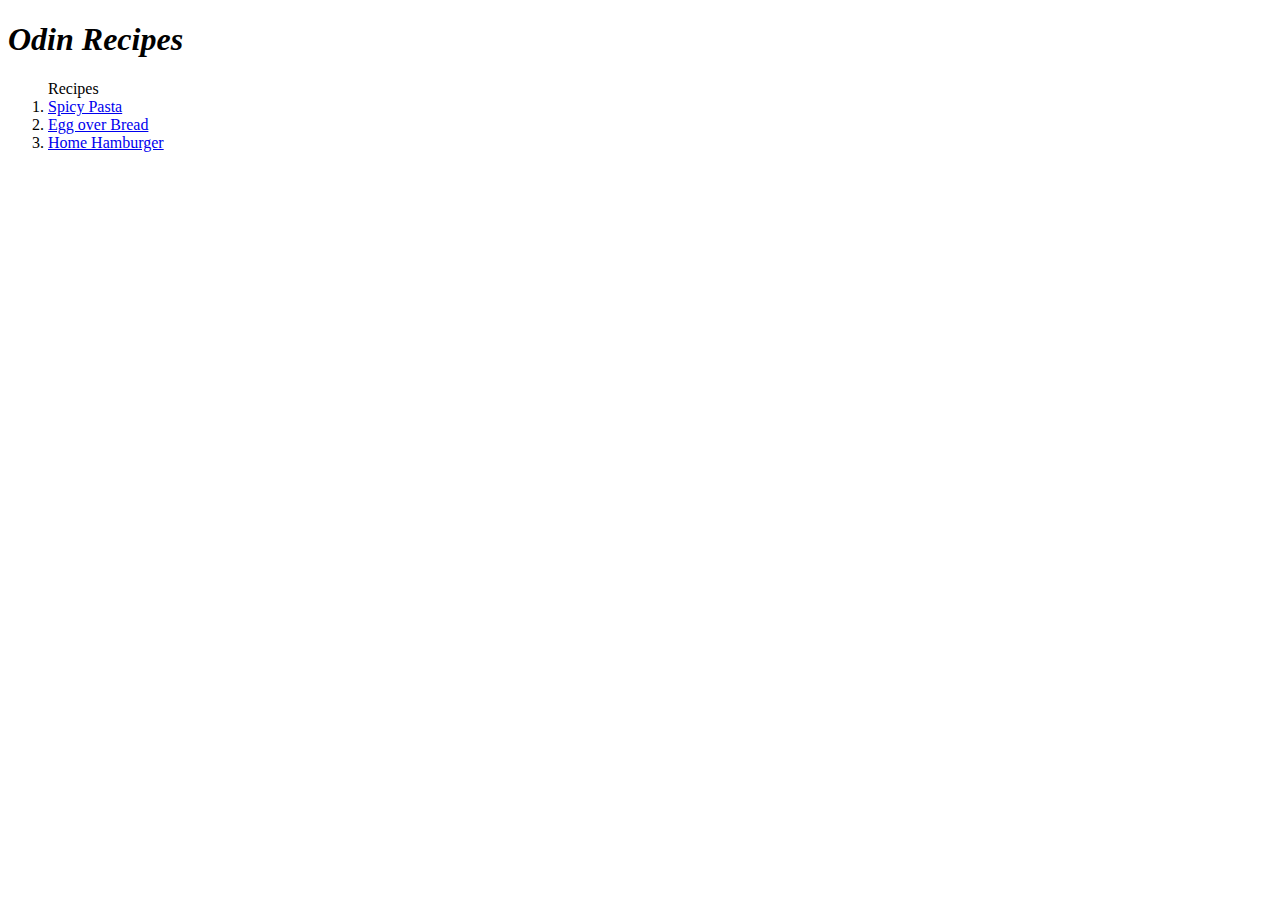
==== index.html @ 83559d1d "Subo la primera version del recetario para mi GH" ====
<!DOCTYPE html>
<html lang="en">
<head>
    <meta charset="UTF-8">
    <meta http-equiv="X-UA-Compatible" content="IE=edge">
    <meta name="viewport" content="width=device-width, initial-scale=1.0">
    <title>Index Document</title>
</head>
<body>
    <h1><em>Odin Recipes</em></h1>

    <ol>Recipes
        <li><a href="recipes/spicypasta.html">Spicy Pasta</a></li>
        <li><a href="recipes/eggoverbread.html">Egg over Bread</a></li>
        <li><a href="recipes/homehamburger.html">Home Hamburger</a></li>
    </ol>
</body>
</html>
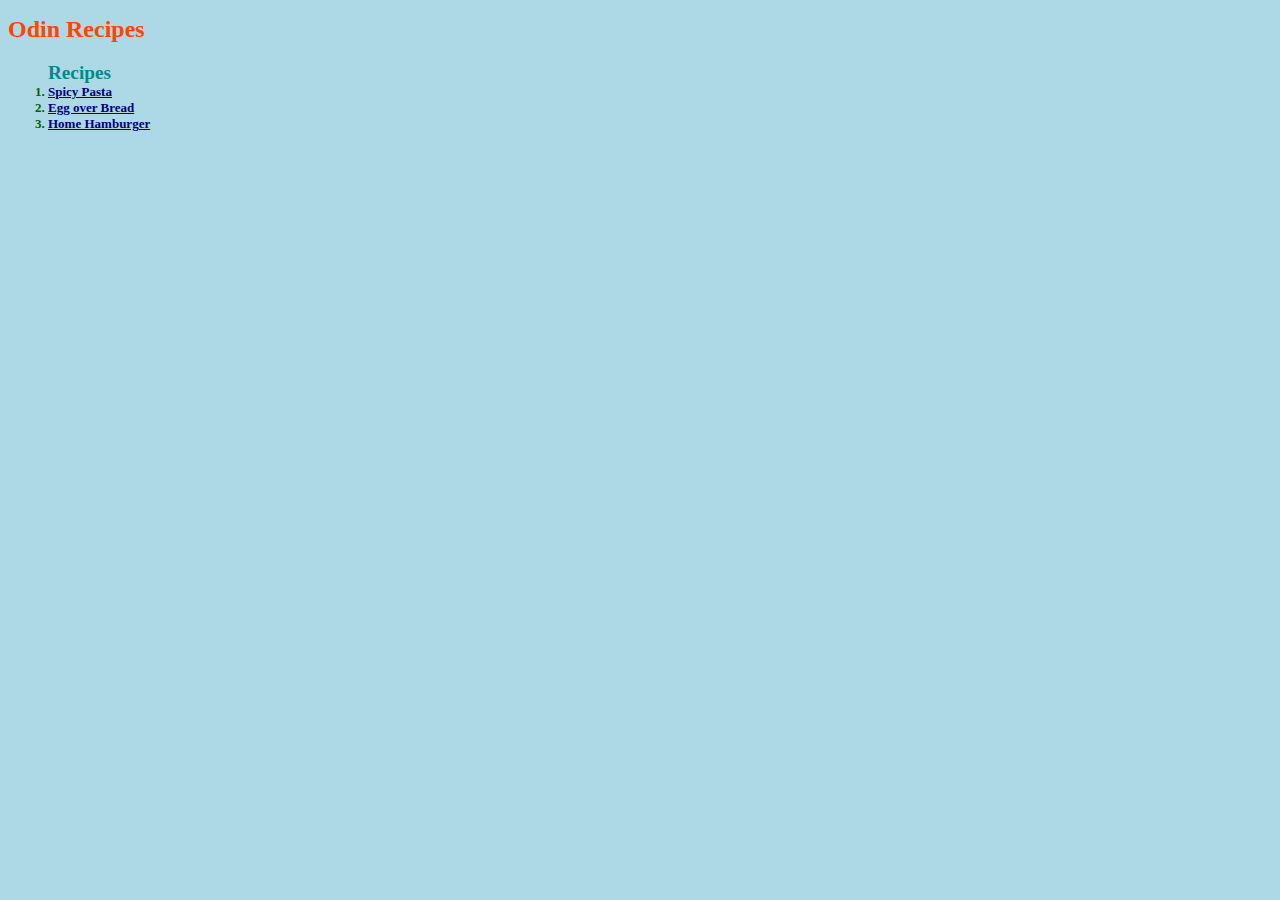
==== commit 5cc65186: "XYZ" ====
--- a/index.html
+++ b/index.html
@@ -1,18 +1,19 @@
 <!DOCTYPE html>
 <html lang="en">
 <head>
+    <link rel="stylesheet" href="styles.css">
     <meta charset="UTF-8">
     <meta http-equiv="X-UA-Compatible" content="IE=edge">
     <meta name="viewport" content="width=device-width, initial-scale=1.0">
     <title>Index Document</title>
 </head>
-<body>
-    <h1><em>Odin Recipes</em></h1>
-
-    <ol>Recipes
-        <li><a href="recipes/spicypasta.html">Spicy Pasta</a></li>
-        <li><a href="recipes/eggoverbread.html">Egg over Bread</a></li>
-        <li><a href="recipes/homehamburger.html">Home Hamburger</a></li>
+<body style="background-color: lightblue;">
+    <h1 class="uberTitulo";>Odin Recipes</h1>
+    <ol class="titulo";>Recipes
+        <li class="numLista";><a class="recetas"; href="recipes/spicypasta.html">Spicy Pasta</a></li>
+        <li class="numLista";><a class="recetas"; href="recipes/eggoverbread.html">Egg over Bread</a></li>
+        <li class="numLista";><a class="recetas"; href="recipes/homehamburger.html">Home Hamburger</a></li>
     </ol>
+    
 </body>
-</html>+</html>
--- a/styles.css
+++ b/styles.css
@@ -0,0 +1,24 @@
+/* styles.css */
+
+.uberTitulo {
+    color: orangered;
+    font-size: x-large;
+}
+
+.titulo {
+    color: darkcyan;
+    font-weight: bolder;
+    font-size: larger;
+}
+
+.numLista {
+    color: darkgreen;
+    font-weight: bold;
+    font-size: small;
+}
+
+.recetas {
+    color:navy;
+    font-size: small;
+}
+
